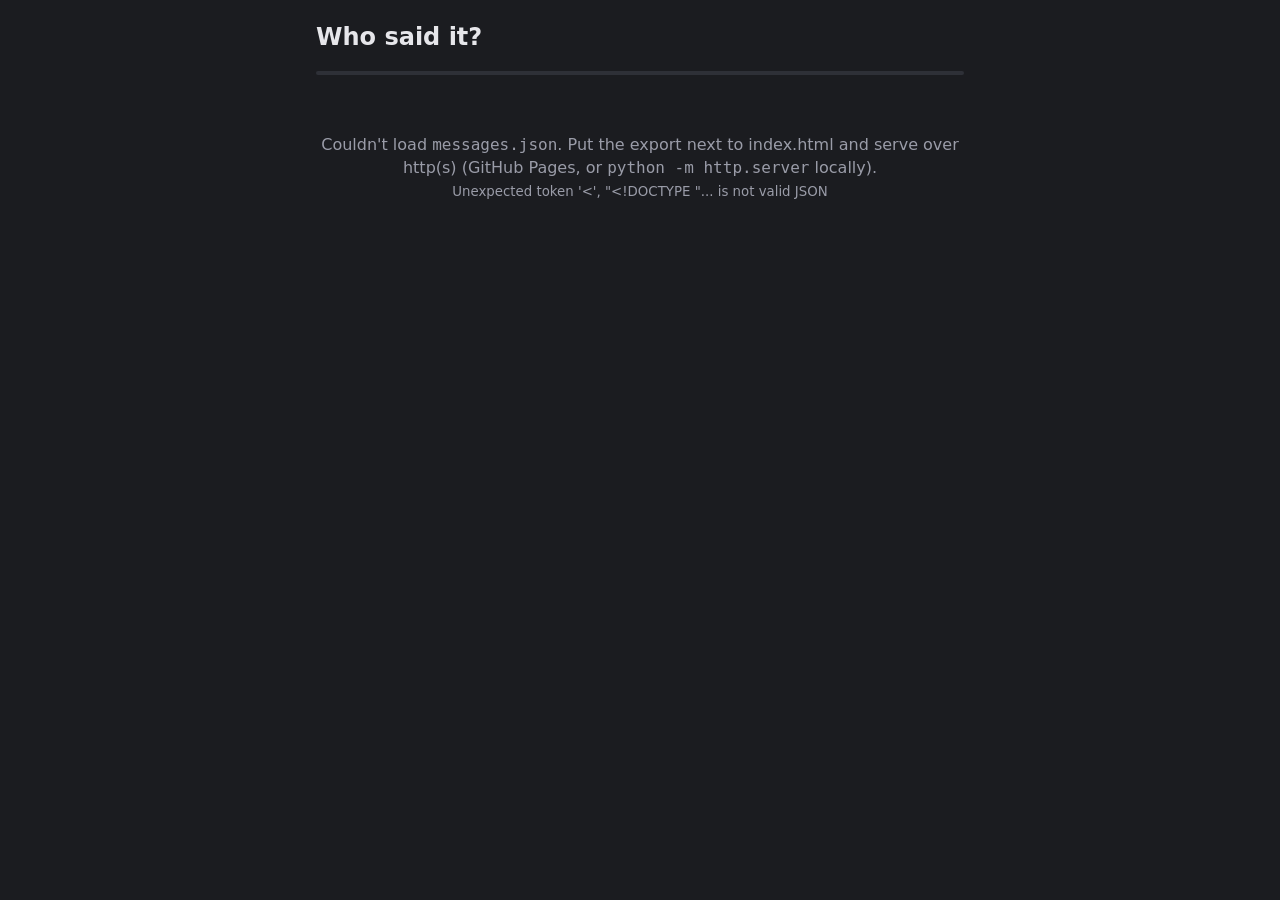
==== knightle.html @ 117e7b86 "knightle" ====
<!DOCTYPE html>
<html lang="en">
<head>
<meta charset="utf-8">
<meta name="viewport" content="width=device-width, initial-scale=1">
<title>Who Said It?</title>
<style>
:root{
  --bg:#1b1c20; --panel:#25262c; --panel2:#2e3037; --line:#3a3c45;
  --text:#e6e6ea; --dim:#9a9ca8; --accent:#e8b04a; --good:#4cc38a; --bad:#e5645c;
  --font:"Trebuchet MS","Segoe UI",system-ui,sans-serif;
}
*{box-sizing:border-box}
body{margin:0;background:var(--bg);color:var(--text);font:16px/1.45 var(--font);
  padding:env(safe-area-inset-top,0) 0 env(safe-area-inset-bottom,0)}
main{max-width:680px;margin:0 auto;padding:20px 16px 60px}
h1{font-size:1.5rem;margin:0}
.top{display:flex;justify-content:space-between;align-items:baseline;gap:12px;margin-bottom:16px}
.stats{color:var(--dim);font-size:.9rem}
.stats b{color:var(--accent);font-size:1.1rem}
.bar{height:4px;background:var(--panel2);border-radius:2px;margin-bottom:18px;overflow:hidden}
.bar i{display:block;height:100%;background:var(--accent);transition:width .3s}

.msg{background:var(--panel);border-radius:8px;padding:12px 14px;margin-bottom:8px;border-left:3px solid var(--accent);overflow-wrap:anywhere}
.msg .when{color:var(--dim);font-size:.78rem;margin-bottom:2px}
.msg img.att{max-width:100%;max-height:300px;border-radius:6px;display:block;margin-top:6px}
.msg .file{display:inline-block;margin-top:6px;padding:4px 8px;background:var(--panel2);border-radius:4px;font-size:.85rem;color:var(--dim)}
img.emoji{height:1.4em;vertical-align:-.3em}
.mention{background:#3b4270;border-radius:3px;padding:0 3px}

.hints{display:flex;flex-direction:column;gap:6px;margin:14px 0}
.hint{background:var(--panel);border:1px dashed var(--line);border-radius:8px;padding:9px 12px;display:flex;align-items:center;gap:10px;min-height:42px}
.hint.on{border-style:solid}
.hint .k{color:var(--dim);min-width:92px;font-size:.85rem}
.swatch{width:18px;height:18px;border-radius:50%;border:1px solid #fff4;display:inline-block;vertical-align:middle;margin-right:6px}
button{font:inherit;cursor:pointer;border:0;border-radius:8px;padding:8px 14px;background:var(--panel2);color:var(--text)}
button:hover:not(:disabled){background:#3a3d47}
button:disabled{opacity:.4;cursor:default}
button.primary{background:var(--accent);color:#1b1c20;font-weight:700}
button.primary:hover:not(:disabled){background:#f2c067}
:focus-visible{outline:2px solid var(--accent);outline-offset:2px}

.search{position:relative;margin-top:6px}
.search input{width:100%;font:inherit;padding:11px 14px;border-radius:8px;border:1px solid var(--line);background:var(--panel);color:var(--text)}
.list{position:absolute;left:0;right:0;top:100%;margin-top:4px;background:var(--panel);border:1px solid var(--line);border-radius:8px;max-height:280px;overflow-y:auto;z-index:5;display:none}
.list.open{display:block}
.list div{padding:8px 12px;display:flex;align-items:center;gap:10px;cursor:pointer}
.list div:hover,.list div.sel{background:var(--panel2)}
.list img,.who img{width:28px;height:28px;border-radius:50%;background:var(--panel2);object-fit:cover}
.list small{color:var(--dim)}
.cost{color:var(--dim);font-size:.85rem;margin-top:8px}
.wrong{margin-top:10px;display:flex;flex-wrap:wrap;gap:6px}
.wrong span{background:#4a2b2b;color:#f1a29c;border-radius:12px;padding:2px 10px;font-size:.85rem;text-decoration:line-through}

.reveal{background:var(--panel);border-radius:10px;padding:16px;margin-top:16px;text-align:center}
.reveal .who{display:flex;justify-content:center;align-items:center;gap:10px;font-size:1.15rem;font-weight:700}
.reveal .who img{width:44px;height:44px}
.reveal .pts{font-size:1.8rem;font-weight:700;margin:8px 0}
.reveal .pts.good{color:var(--good)} .reveal .pts.bad{color:var(--bad)}
.end{text-align:center}
.end .big{font-size:3.2rem;font-weight:700;color:var(--accent);line-height:1.1}
.rows{text-align:left;margin:18px 0;background:var(--panel);border-radius:8px}
.rows div{display:flex;justify-content:space-between;gap:10px;padding:8px 14px;border-bottom:1px solid var(--line)}
.rows div:last-child{border:0}
.center{text-align:center;color:var(--dim);padding:40px 0}
@media (prefers-reduced-motion:reduce){.bar i{transition:none}}
</style>
</head>
<body>
<main>
  <div class="top"><h1>Who said it?</h1><div class="stats" id="stats"></div></div>
  <div class="bar"><i id="bar" style="width:0"></i></div>
  <div id="app" class="center">Loading messages…</div>
</main>
<script src="game.js"></script>
</body>
</html>
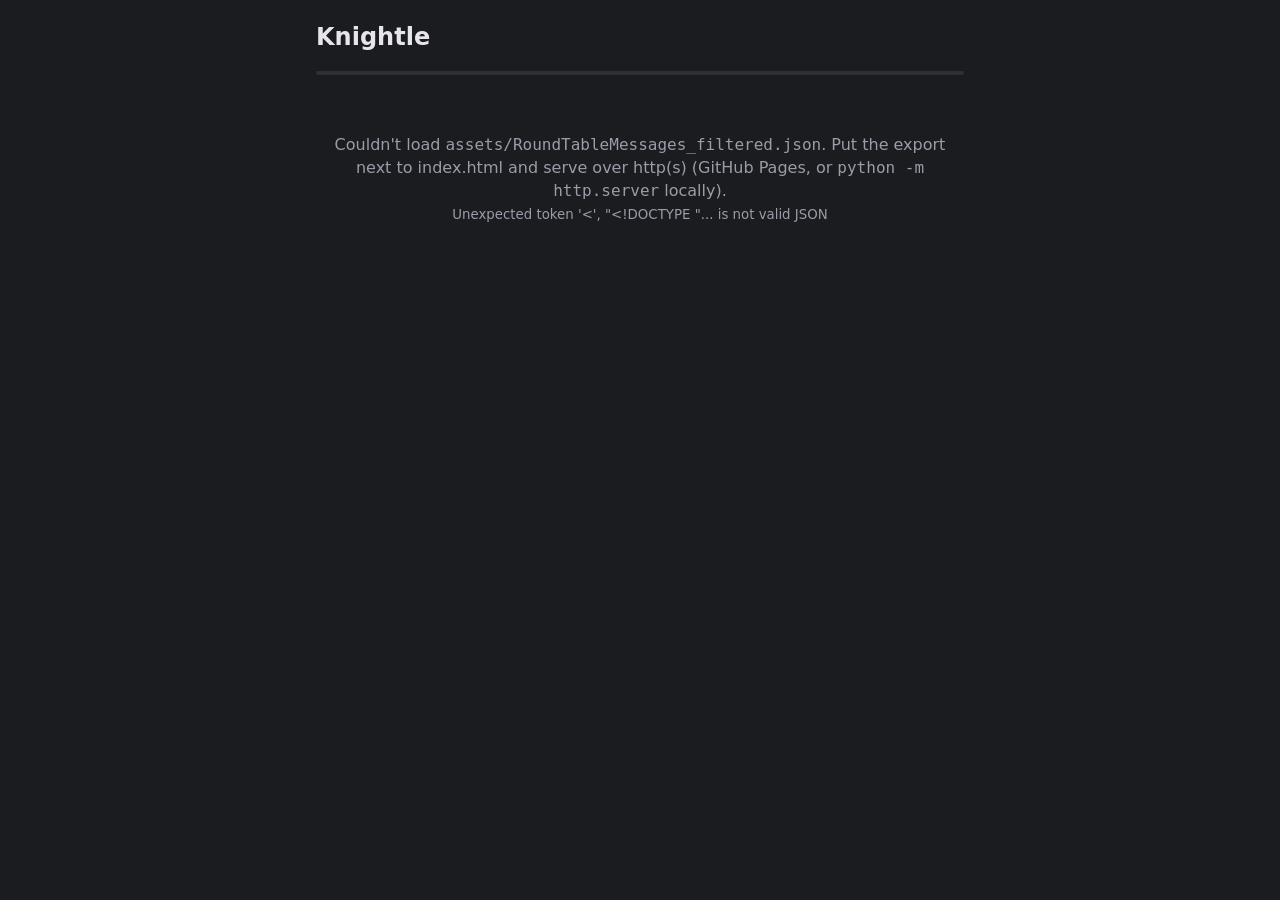
==== commit 2546ee15: "stray dash" ====
--- a/knightle.html
+++ b/knightle.html
@@ -3,7 +3,7 @@
 <head>
 <meta charset="utf-8">
 <meta name="viewport" content="width=device-width, initial-scale=1">
-<title>Who Said It?</title>
+<title>Knightle</title>
 <style>
 :root{
   --bg:#1b1c20; --panel:#25262c; --panel2:#2e3037; --line:#3a3c45;
@@ -68,7 +68,7 @@
 </head>
 <body>
 <main>
-  <div class="top"><h1>Who said it?</h1><div class="stats" id="stats"></div></div>
+  <div class="top"><h1>Knightle</h1><div class="stats" id="stats"></div></div>
   <div class="bar"><i id="bar" style="width:0"></i></div>
   <div id="app" class="center">Loading messages…</div>
 </main>
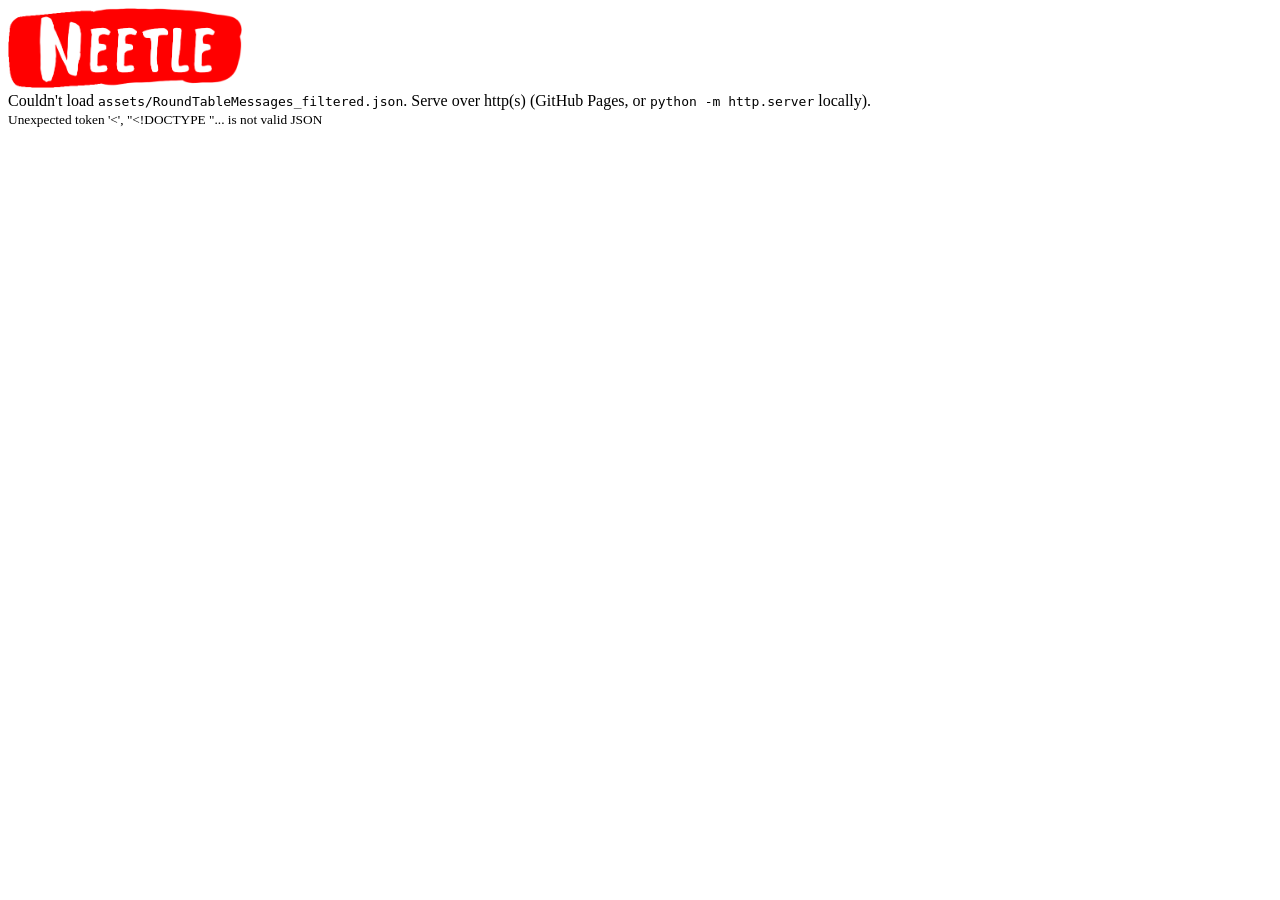
==== commit d2476abe: "game styling" ====
--- a/knightle.html
+++ b/knightle.html
@@ -3,75 +3,31 @@
 <head>
 <meta charset="utf-8">
 <meta name="viewport" content="width=device-width, initial-scale=1">
-<title>Knightle</title>
-<style>
-:root{
-  --bg:#1b1c20; --panel:#25262c; --panel2:#2e3037; --line:#3a3c45;
-  --text:#e6e6ea; --dim:#9a9ca8; --accent:#e8b04a; --good:#4cc38a; --bad:#e5645c;
-  --font:"Trebuchet MS","Segoe UI",system-ui,sans-serif;
-}
-*{box-sizing:border-box}
-body{margin:0;background:var(--bg);color:var(--text);font:16px/1.45 var(--font);
-  padding:env(safe-area-inset-top,0) 0 env(safe-area-inset-bottom,0)}
-main{max-width:680px;margin:0 auto;padding:20px 16px 60px}
-h1{font-size:1.5rem;margin:0}
-.top{display:flex;justify-content:space-between;align-items:baseline;gap:12px;margin-bottom:16px}
-.stats{color:var(--dim);font-size:.9rem}
-.stats b{color:var(--accent);font-size:1.1rem}
-.bar{height:4px;background:var(--panel2);border-radius:2px;margin-bottom:18px;overflow:hidden}
-.bar i{display:block;height:100%;background:var(--accent);transition:width .3s}
-
-.msg{background:var(--panel);border-radius:8px;padding:12px 14px;margin-bottom:8px;border-left:3px solid var(--accent);overflow-wrap:anywhere}
-.msg .when{color:var(--dim);font-size:.78rem;margin-bottom:2px}
-.msg img.att{max-width:100%;max-height:300px;border-radius:6px;display:block;margin-top:6px}
-.msg .file{display:inline-block;margin-top:6px;padding:4px 8px;background:var(--panel2);border-radius:4px;font-size:.85rem;color:var(--dim)}
-img.emoji{height:1.4em;vertical-align:-.3em}
-.mention{background:#3b4270;border-radius:3px;padding:0 3px}
-
-.hints{display:flex;flex-direction:column;gap:6px;margin:14px 0}
-.hint{background:var(--panel);border:1px dashed var(--line);border-radius:8px;padding:9px 12px;display:flex;align-items:center;gap:10px;min-height:42px}
-.hint.on{border-style:solid}
-.hint .k{color:var(--dim);min-width:92px;font-size:.85rem}
-.swatch{width:18px;height:18px;border-radius:50%;border:1px solid #fff4;display:inline-block;vertical-align:middle;margin-right:6px}
-button{font:inherit;cursor:pointer;border:0;border-radius:8px;padding:8px 14px;background:var(--panel2);color:var(--text)}
-button:hover:not(:disabled){background:#3a3d47}
-button:disabled{opacity:.4;cursor:default}
-button.primary{background:var(--accent);color:#1b1c20;font-weight:700}
-button.primary:hover:not(:disabled){background:#f2c067}
-:focus-visible{outline:2px solid var(--accent);outline-offset:2px}
-
-.search{position:relative;margin-top:6px}
-.search input{width:100%;font:inherit;padding:11px 14px;border-radius:8px;border:1px solid var(--line);background:var(--panel);color:var(--text)}
-.list{position:absolute;left:0;right:0;top:100%;margin-top:4px;background:var(--panel);border:1px solid var(--line);border-radius:8px;max-height:280px;overflow-y:auto;z-index:5;display:none}
-.list.open{display:block}
-.list div{padding:8px 12px;display:flex;align-items:center;gap:10px;cursor:pointer}
-.list div:hover,.list div.sel{background:var(--panel2)}
-.list img,.who img{width:28px;height:28px;border-radius:50%;background:var(--panel2);object-fit:cover}
-.list small{color:var(--dim)}
-.cost{color:var(--dim);font-size:.85rem;margin-top:8px}
-.wrong{margin-top:10px;display:flex;flex-wrap:wrap;gap:6px}
-.wrong span{background:#4a2b2b;color:#f1a29c;border-radius:12px;padding:2px 10px;font-size:.85rem;text-decoration:line-through}
-
-.reveal{background:var(--panel);border-radius:10px;padding:16px;margin-top:16px;text-align:center}
-.reveal .who{display:flex;justify-content:center;align-items:center;gap:10px;font-size:1.15rem;font-weight:700}
-.reveal .who img{width:44px;height:44px}
-.reveal .pts{font-size:1.8rem;font-weight:700;margin:8px 0}
-.reveal .pts.good{color:var(--good)} .reveal .pts.bad{color:var(--bad)}
-.end{text-align:center}
-.end .big{font-size:3.2rem;font-weight:700;color:var(--accent);line-height:1.1}
-.rows{text-align:left;margin:18px 0;background:var(--panel);border-radius:8px}
-.rows div{display:flex;justify-content:space-between;gap:10px;padding:8px 14px;border-bottom:1px solid var(--line)}
-.rows div:last-child{border:0}
-.center{text-align:center;color:var(--dim);padding:40px 0}
-@media (prefers-reduced-motion:reduce){.bar i{transition:none}}
-</style>
+<title>NEETLE</title>
+<link rel="stylesheet" href="style.css">
 </head>
 <body>
+ 
 <main>
-  <div class="top"><h1>Knightle</h1><div class="stats" id="stats"></div></div>
+  <header class="top">
+    <h1 id="page-heading">NEETLE</h1>
+    <div class="stats" id="stats"></div>
+  </header>
   <div class="bar"><i id="bar" style="width:0"></i></div>
-  <div id="app" class="center">Loading messages…</div>
+  <div id="app" class="center">Loading messages OH yea</div>
 </main>
 <script src="game.js"></script>
+<script>
+    const heading = document.getElementById("page-heading");
+    const image = new Image();
+
+    image.src = "assets/NeetleLogo.png";
+    image.height=80
+    image.alt = heading.textContent;
+
+    image.onload = () => {
+        heading.replaceWith(image);
+    };
+</script>
 </body>
-</html>
+</html>
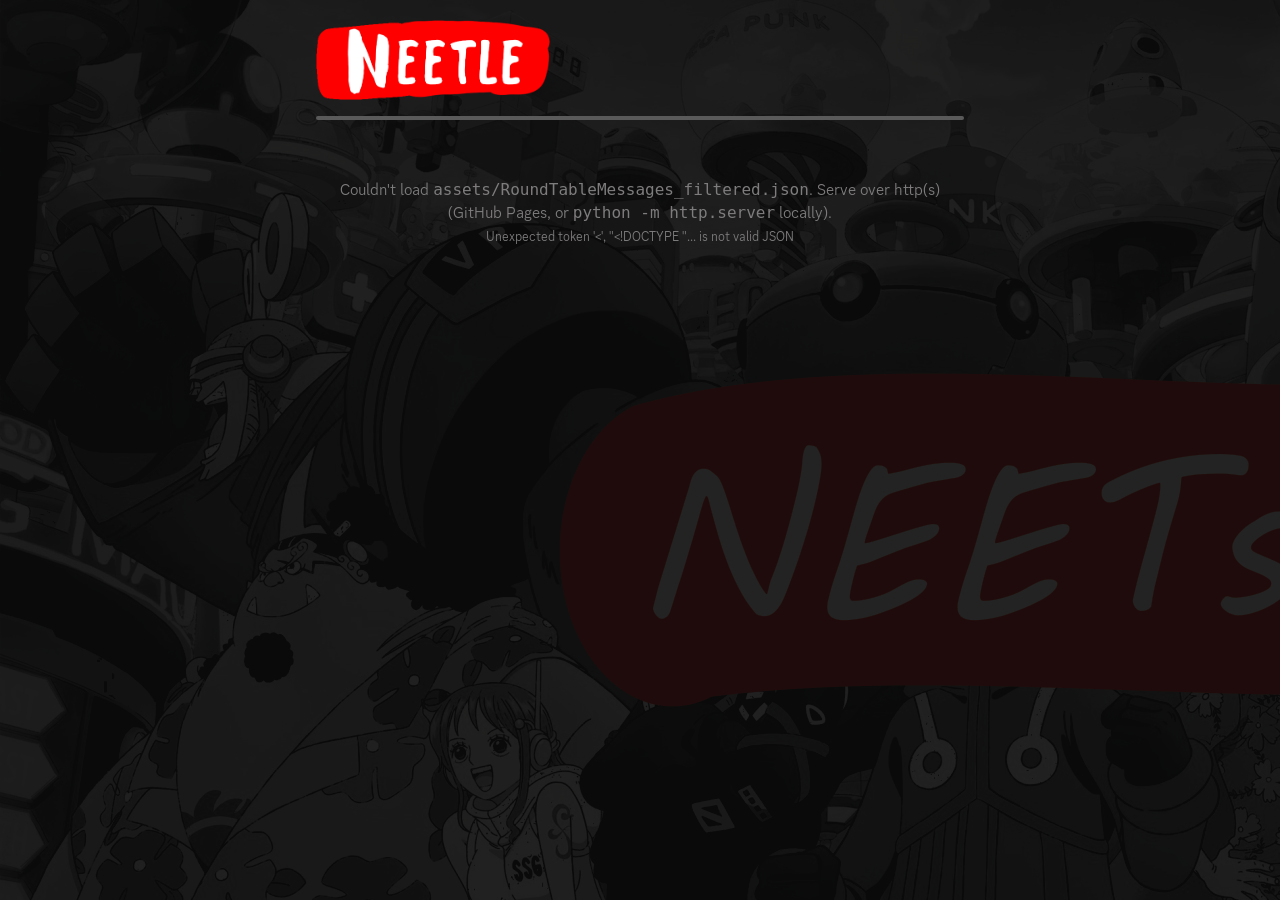
==== commit 8b03c2bf: "Update knightle.html" ====
--- a/knightle.html
+++ b/knightle.html
@@ -4,7 +4,7 @@
 <meta charset="utf-8">
 <meta name="viewport" content="width=device-width, initial-scale=1">
 <title>NEETLE</title>
-<link rel="stylesheet" href="style.css">
+<link rel="stylesheet" href="Style.css">
 </head>
 <body>
  
--- a/Style.css
+++ b/Style.css
@@ -0,0 +1,100 @@
+
+:root{
+  --bg:#cacaca;          /* page background */
+  --panel:#161616;       /* cards, inputs */
+  --panel2:#5a5a5a;      /* buttons, hover */
+  --line:#3a3c45;        /* borders */
+  --text:#d1cece;
+  --dim:#7e7c7c;         /* secondary text */
+  --accent:#f50606;      /* highlights, primary button, progress bar */
+  --good:#4cc38a;
+  --bad:#e5645c;
+  --radius:8px;
+  --font:"ggsans_Regular","Trebuchet MS","Segoe UI";
+  --headingFont:"ggsans_Semibold"
+}
+
+@font-face {
+  font-family: 'ggsans_Regular';
+  src: url('assets/gg sans Regular.ttf');
+  font-weight: 400;
+  font-style: normal;
+  font-display: swap; /
+}
+@font-face {
+  font-family: 'ggsans_Semibold';
+  src: url('assets/gg sans Semibold.ttf');
+  font-weight: 400;
+  font-style: normal;
+  font-display: swap; /
+}
+
+*{box-sizing:border-box}
+body{margin:0;background:url(assets/Background.png);color:var(--text);font:16px/1.45 var(--font)}
+main{max-width:680px;margin:0 auto;padding:20px 16px 60px}
+h1{font-size:1.5rem;margin:0;font: 40px/1.45 var(--headingFont);color:var(--accent)}
+.top{display:flex;justify-content:space-between;align-items:baseline;gap:12px;margin-bottom:16px}
+.stats{color:var(--dim);font-size:.9rem}          /* "Round 3/10 · Score 120" */
+.stats b{color:var(--accent);font-size:1.1rem}    /* the score number */
+.bar{height:4px;background:var(--panel2);border-radius:2px;margin-bottom:18px;overflow:hidden}
+.bar i{display:block;height:100%;background:var(--accent);transition:width .3s}  /* progress fill */
+.center{text-align:center;color:var(--dim);padding:40px 0}   /* loading / error text */
+
+/* ---------- Buttons & focus ---------- */
+button{font:16px/1.45 var(--headingFont);cursor:pointer;border:0;border-radius:var(--radius);padding:8px 14px;background:var(--panel2);color:var(--text)}
+button:hover:not(:disabled){background:#3a3d47}
+button:disabled{opacity:.4;cursor:default}
+button.primary{background:var(--accent);color:#1b1c20;font-weight:700}   /* Next round, Play again */
+button.primary:hover:not(:disabled){background:#f2c067}
+:focus-visible{outline:2px solid var(--accent);outline-offset:2px}
+
+/* ---------- Messages ---------- */
+.msg{background:var(--panel);border-radius:var(--radius);padding:12px 14px;margin-bottom:8px;border-left:3px solid var(--accent);overflow-wrap:anywhere}
+.msg .when{display:none;color:var(--dim);font-size:.78rem;margin-bottom:2px}  /* date, hidden until revealed */
+#msgs.show-dates .when{display:block}
+.msg img.att{max-width:100%;max-height:300px;border-radius:6px;display:block;margin-top:6px}  /* image attachments */
+.msg .file{display:inline-block;margin-top:6px;padding:4px 8px;background:var(--panel2);border-radius:4px;font-size:.85rem;color:var(--dim)}  /* non-image file / "image unavailable" */
+img.emoji{height:1.4em;vertical-align:-.3em}      /* custom Discord emojis */
+.mention{background:#3b4270;border-radius:3px;padding:0 3px}   /* @someone, #channel */
+
+/* ---------- Hints ---------- */
+.hints{display:flex;flex-direction:column;gap:6px;margin:14px 0}
+.hint{background:var(--panel);border:1px dashed var(--line);border-radius:var(--radius);padding:9px 12px;display:flex;align-items:center;gap:10px;min-height:42px}
+.hint.on{border-style:solid}                      /* a revealed hint row (colour) */
+.hint-buttons{flex-wrap:wrap}                     /* the row of 3 hint buttons */
+.hint .k{color:var(--dim);min-width:92px;font-size:.85rem}   /* hint label */
+.hint .k.locked{opacity:.5}
+.swatch{width:18px;height:18px;border-radius:50%;border:1px solid #fff4;display:inline-block;vertical-align:middle;margin-right:6px}
+
+/* ---------- Search & guesses ---------- */
+.search{position:relative;margin-top:6px}
+.search input{width:100%;font:inherit;padding:11px 14px;border-radius:var(--radius);border:1px solid var(--line);background:var(--panel);color:var(--text)}
+.list{position:absolute;left:0;right:0;top:100%;margin-top:4px;background:var(--panel);border:1px solid var(--line);border-radius:var(--radius);max-height:280px;overflow-y:auto;z-index:5;display:none}
+.list.open{display:block}
+.list div{padding:8px 12px;display:flex;align-items:center;gap:10px;cursor:pointer}   /* one user row */
+.list div:hover{background:var(--panel2)}
+.list .empty{cursor:default}                      /* "No matching users" */
+.list img,.who img{width:28px;height:28px;border-radius:50%;background:var(--panel2);object-fit:cover}  /* avatars */
+.list small{color:var(--dim)}                     /* @username */
+.cost{color:var(--dim);font-size:.85rem;margin-top:8px}   /* "Worth 80 points…" */
+.wrong{margin-top:10px;display:flex;flex-wrap:wrap;gap:6px}
+.wrong span{background:#4a2b2b;color:#f1a29c;border-radius:12px;padding:2px 10px;font-size:.85rem;text-decoration:line-through}  /* wrong guess chips */
+
+/* ---------- Round result ---------- */
+.reveal{background:var(--panel);border-radius:10px;padding:16px;margin-top:16px;text-align:center}
+.reveal .who{display:flex;justify-content:center;align-items:center;gap:10px;font-size:1.15rem;font-weight:700}
+.reveal .who img{width:44px;height:44px}
+.reveal .handle{color:var(--dim);font-weight:400}   /* @username */
+.reveal .pts{font-size:1.8rem;font-weight:700;margin:8px 0}
+.reveal .pts.good{color:var(--good)}
+.reveal .pts.bad{color:var(--bad)}
+
+/* ---------- End screen ---------- */
+.end{text-align:center}
+.end .big{font-size:3.2rem;font-weight:700;color:var(--accent);line-height:1.1}   /* final score */
+.end .max{font-size:1.2rem;color:var(--dim)}      /* "/ 1000" */
+.rows{text-align:left;margin:18px 0;background:var(--panel);border-radius:var(--radius)}
+.rows div{display:flex;justify-content:space-between;gap:10px;padding:8px 14px;border-bottom:1px solid var(--line)}
+.rows div:last-child{border:0}
+
+@media (prefers-reduced-motion:reduce){.bar i{transition:none}}
